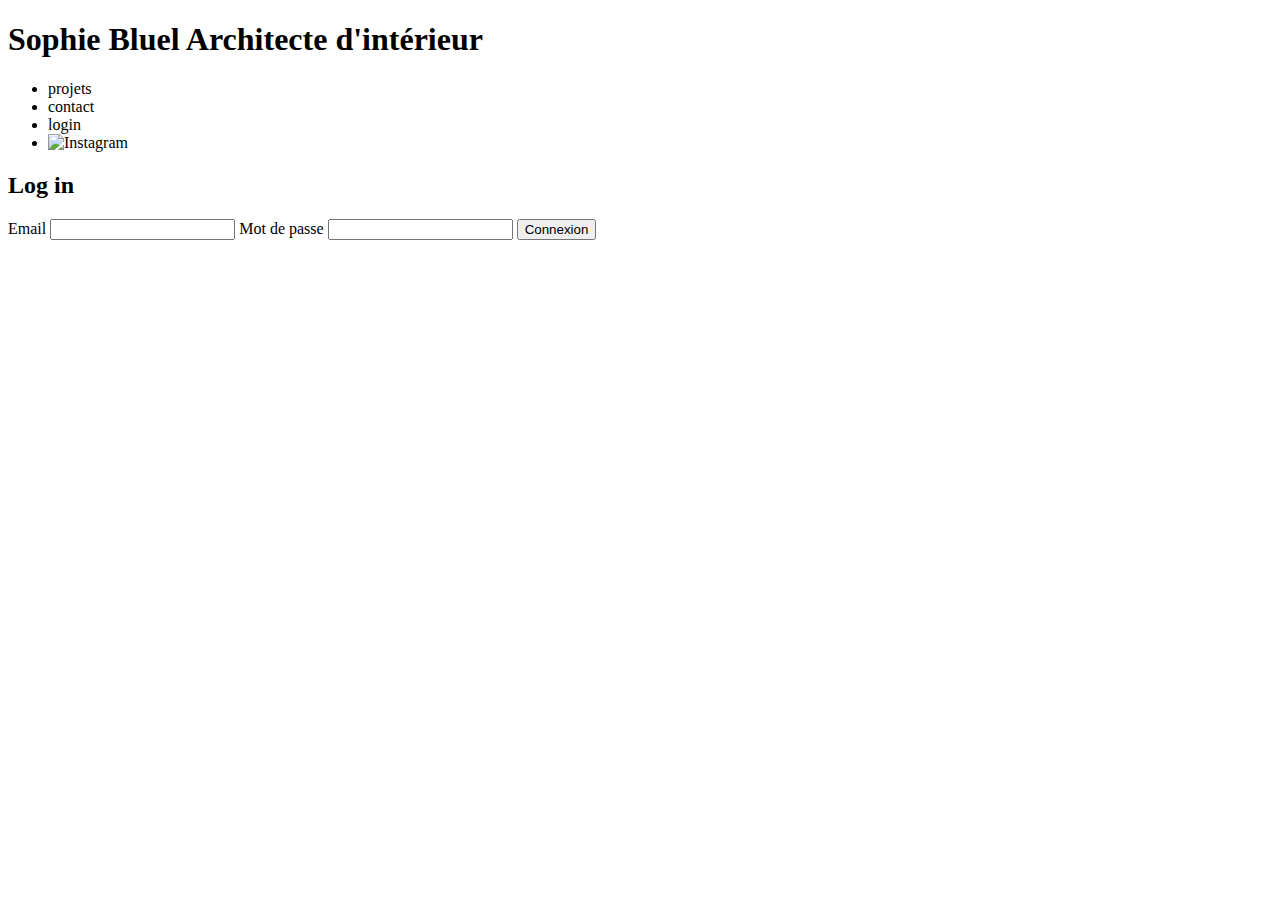
==== index_2_login.html @ feba4ea5 "etape2.1" ====
<!DOCTYPE html>
<html lang="fr">
<head>
	<meta charset="UTF-8">
	<title>Sophie Bluel - Architecte d'intérieur</title>
	<meta name="viewport" content="width=device-width, initial-scale=1.0">
	<link rel="preconnect" href="https://fonts.googleapis.com">
	<link rel="preconnect" href="https://fonts.gstatic.com" crossorigin>
	<link href="https://fonts.googleapis.com/css2?family=Syne:wght@700;800&family=Work+Sans&display=swap" rel="stylesheet">
	<meta name="description" content="">
	<link rel="stylesheet" href="./assets/style.css">
	<script src="./test2.js"></script>
</head>
<body>
    <header>
        <h1>Sophie Bluel <span>Architecte d'intérieur</span></h1>
        <nav>
            <ul>
                <li>projets</li>
                <li>contact</li>
                <li>login</li>
                <li><img src="./assets/icons/instagram.png" alt="Instagram"></li>
            </ul>
        </nav>
    </header>
    <h2>Log in</h2>
    <form class="form_log_in">
        <label for="email">Email</label>
        <input type="email" name="email" id="email">
        <label for="motdepasse">Mot de passe</label>
        <input type="password" id="motdepasse" nom="motdepasse">
        <input type="submit" value="Connexion" id="BoutonConnexion">
    </form>

</body>
</html>
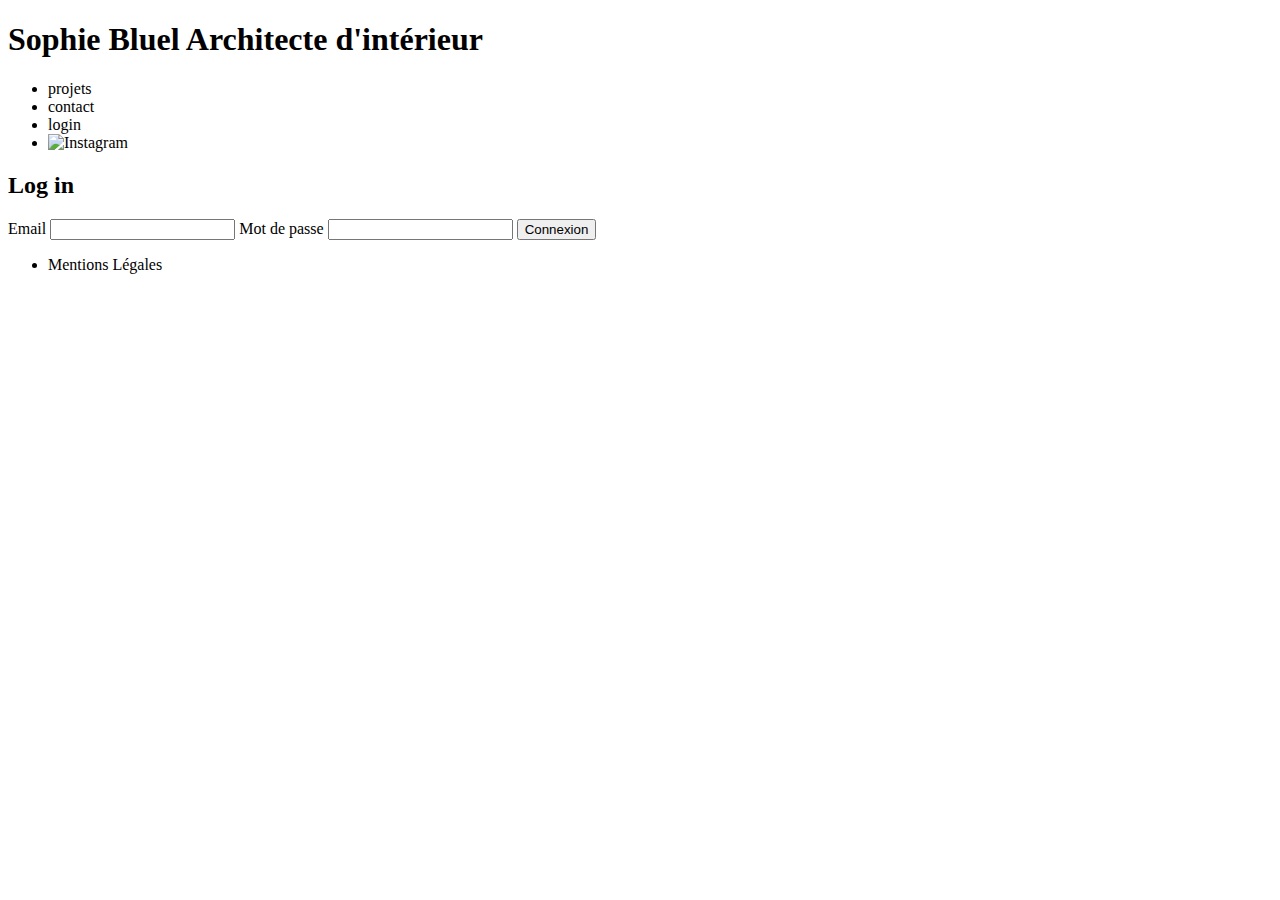
==== commit 9d2b3d5e: "etape 2.2" ====
--- a/index_2_login.html
+++ b/index_2_login.html
@@ -9,7 +9,7 @@
 	<link href="https://fonts.googleapis.com/css2?family=Syne:wght@700;800&family=Work+Sans&display=swap" rel="stylesheet">
 	<meta name="description" content="">
 	<link rel="stylesheet" href="./assets/style.css">
-	<script src="./test2.js"></script>
+	<script src="./test3.js" defer></script>
 </head>
 <body>
     <header>
@@ -31,6 +31,12 @@
         <input type="password" id="motdepasse" nom="motdepasse">
         <input type="submit" value="Connexion" id="BoutonConnexion">
     </form>
-
+    <footer class="pied_de_page">
+        <nav>
+            <ul>
+                <li>Mentions Légales</li>
+            </ul>
+        </nav>
+    </footer>
 </body>
 </html>